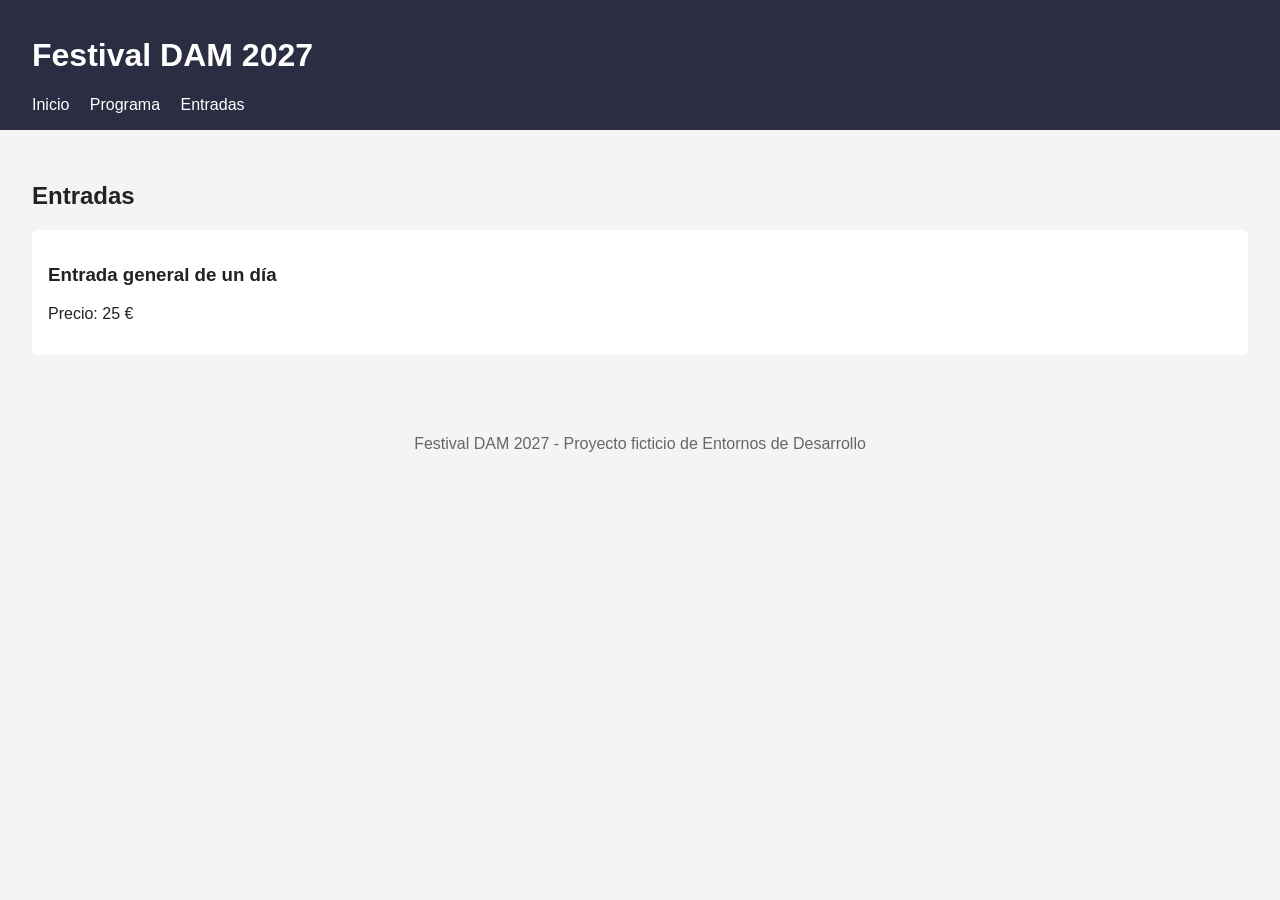
==== entradas.html @ a2c12f56 "Estructura inicial de la web del Festival DAM 2027" ====
<!DOCTYPE html>
<html lang="es">
<head>
  <meta charset="UTF-8">
  <meta name="viewport" content="width=device-width, initial-scale=1.0">
  <title>Entradas - Festival DAM 2027</title>
  <link rel="stylesheet" href="style.css">
</head>
<body>
  <header>
    <h1>Festival DAM 2027</h1>
    <nav>
      <a href="index.html">Inicio</a>
      <a href="programa.html">Programa</a>
      <a href="entradas.html">Entradas</a>
    </nav>
  </header>

  <main>
    <h2>Entradas</h2>

    <!-- ZONA SUPERIOR: aquí se añadirá la entrada VIP en la fase 2 -->

    <section>
      <h3>Entrada general de un día</h3>
      <p>Precio: 25 €</p>
    </section>

    <!-- ZONA INFERIOR: aquí se añadirá el abono de dos días en la fase 2 -->

  </main>

  <footer>
    <p>Festival DAM 2027 - Proyecto ficticio de Entornos de Desarrollo</p>
  </footer>
</body>
</html>
---- style.css ----
body {
  font-family: Arial, sans-serif;
  margin: 0;
  background-color: #f4f4f4;
  color: #222;
}

header {
  background-color: #2b2d42;
  color: #fff;
  padding: 1rem 2rem;
}

nav a {
  color: #fff;
  margin-right: 1rem;
  text-decoration: none;
}

nav a:hover {
  text-decoration: underline;
}

main {
  padding: 2rem;
}

section {
  background-color: #fff;
  border-radius: 6px;
  padding: 1rem;
  margin-bottom: 1rem;
}

footer {
  text-align: center;
  padding: 1rem;
  color: #666;
}
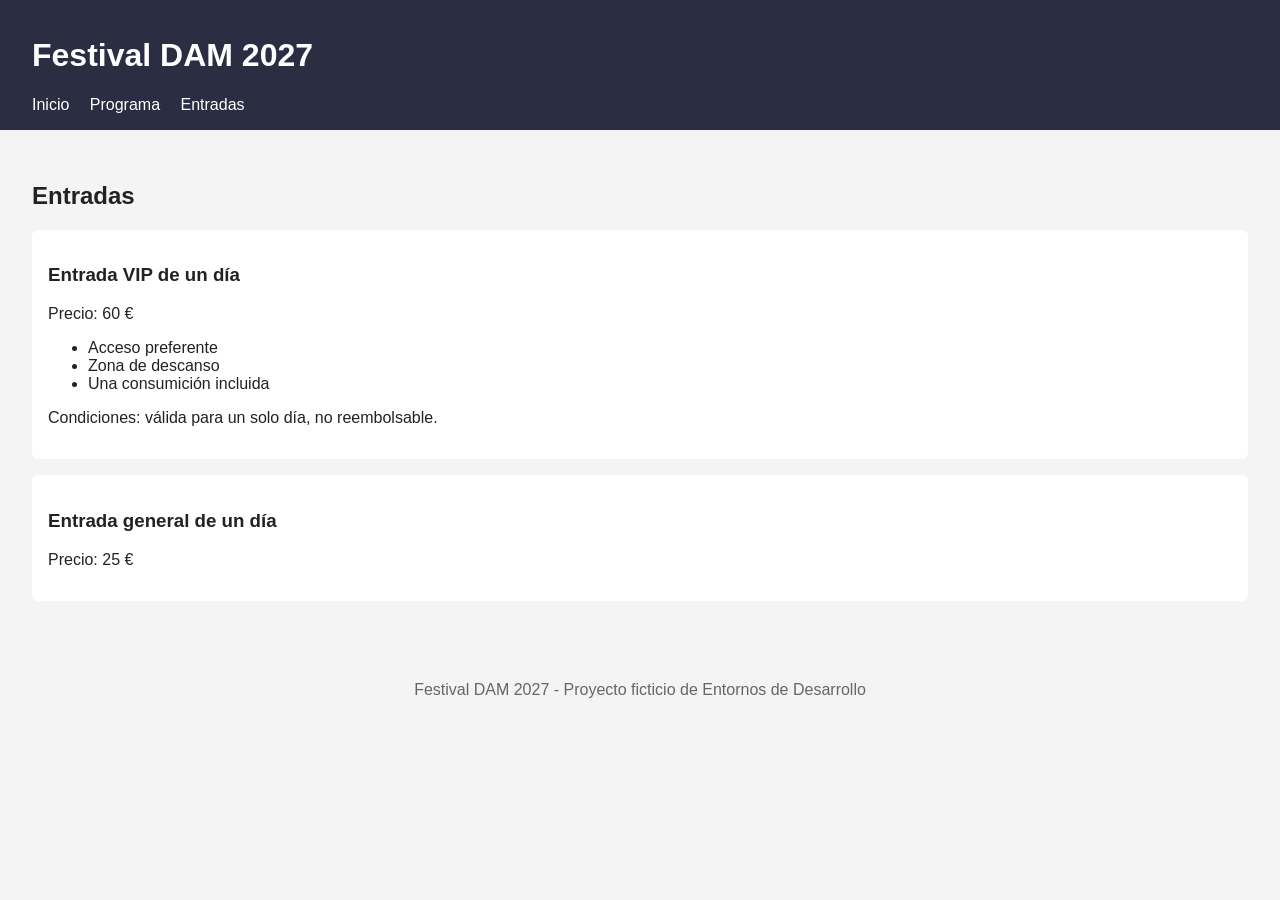
==== commit 2d88ec44: "Añade entrada VIP de un día (60 €)" ====
--- a/entradas.html
+++ b/entradas.html
@@ -20,6 +20,16 @@
     <h2>Entradas</h2>
 
     <!-- ZONA SUPERIOR: aquí se añadirá la entrada VIP en la fase 2 -->
+     <section>
+    <h3>Entrada VIP de un día</h3>
+    <p>Precio: 60 €</p>
+    <ul>
+      <li>Acceso preferente</li>
+      <li>Zona de descanso</li>
+      <li>Una consumición incluida</li>
+    </ul>
+    <p>Condiciones: válida para un solo día, no reembolsable.</p>
+  </section>
 
     <section>
       <h3>Entrada general de un día</h3>
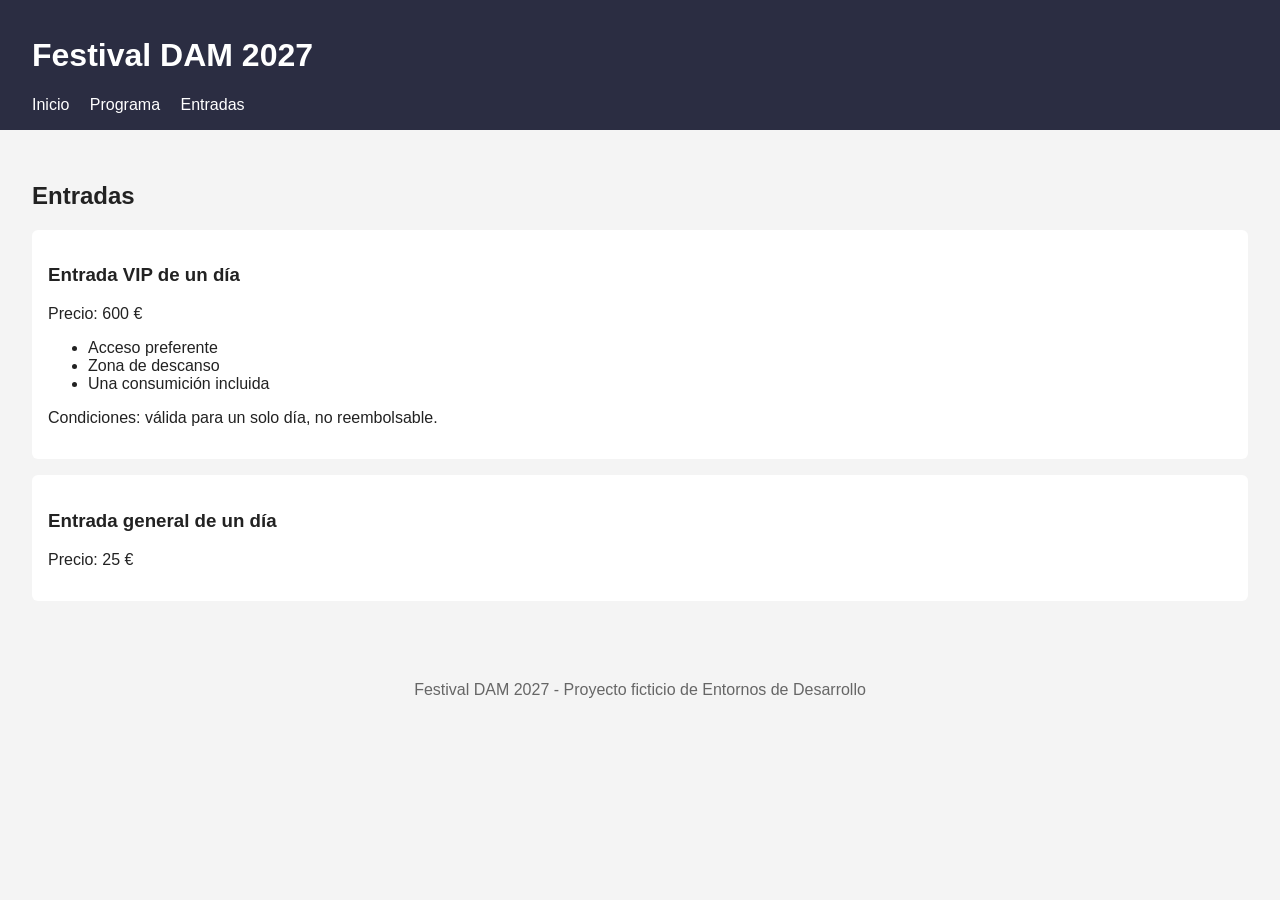
==== commit f71bea9b: "Modifica precio de entrada" ====
--- a/entradas.html
+++ b/entradas.html
@@ -22,7 +22,7 @@
     <!-- ZONA SUPERIOR: aquí se añadirá la entrada VIP en la fase 2 -->
      <section>
     <h3>Entrada VIP de un día</h3>
-    <p>Precio: 60 €</p>
+    <p>Precio: 600 €</p>
     <ul>
       <li>Acceso preferente</li>
       <li>Zona de descanso</li>
